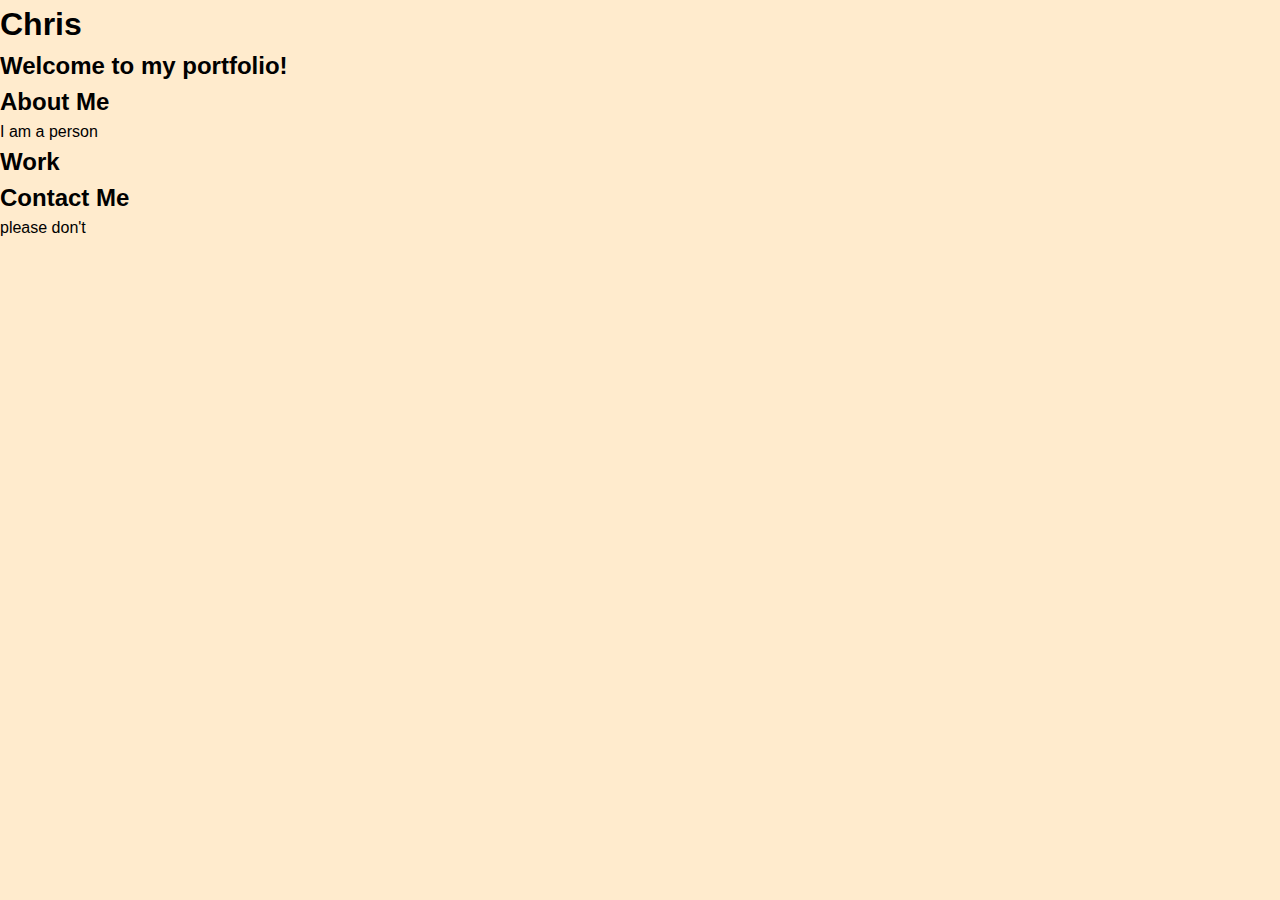
==== starter/index.html @ e7d35a78 "linked css sheet" ====
<!DOCTYPE html>
<html lang="en-gb">

<head>
  <meta charset="UTF-8">
  <meta name="viewport" content="width=device-width, initial-scale=1.0">
  <meta http-equiv="X-UA-Compatible" content="ie=edge">
  <title>Lernantino // Web Developer</title>
  <link rel="stylesheet" href="../starter/css/style.css" />
</head>

<body>
  <!-- main logo / nav -->
  <header>
    <h1>Chris</h1>
    <nav>
    </nav>
  </header>

  <!-- hero banner -->
  <section class="hero-banner">
    <div>
      <h2>Welcome to my portfolio!</h2>
    </div>
  </section>

  <main class="page-wrapper">
    <!-- about me -->
    <section class="page-section" id="about">
      <h2>About Me</h2>
      <div>I am a person</div>
    </section>

    <!-- portfolio container -->
    <section class="page-section" id="work">
      <h2>Work</h2>
    </section>

    <!-- contact -->
    <section class="page-section contact" id="contact">
      <h2>Contact Me</h2>
      <div>please don't</div>
    </section>
  </main>
</body>

</html>
---- starter/css/style.css ----
* {
  box-sizing: border-box;
}

body {
  margin: 0;
  padding: 0;
  font-family: 'Trebuchet MS', 'Lucida Sans Unicode', 'Lucida Grande', 'Lucida Sans', Arial, sans-serif;
  line-height: 1.5;
  background-color: blanchedalmond;

}



h1,
h2,
h3,
h4,
h5,
h6 {
  margin: 0;
}

p {
  margin: 0;
}
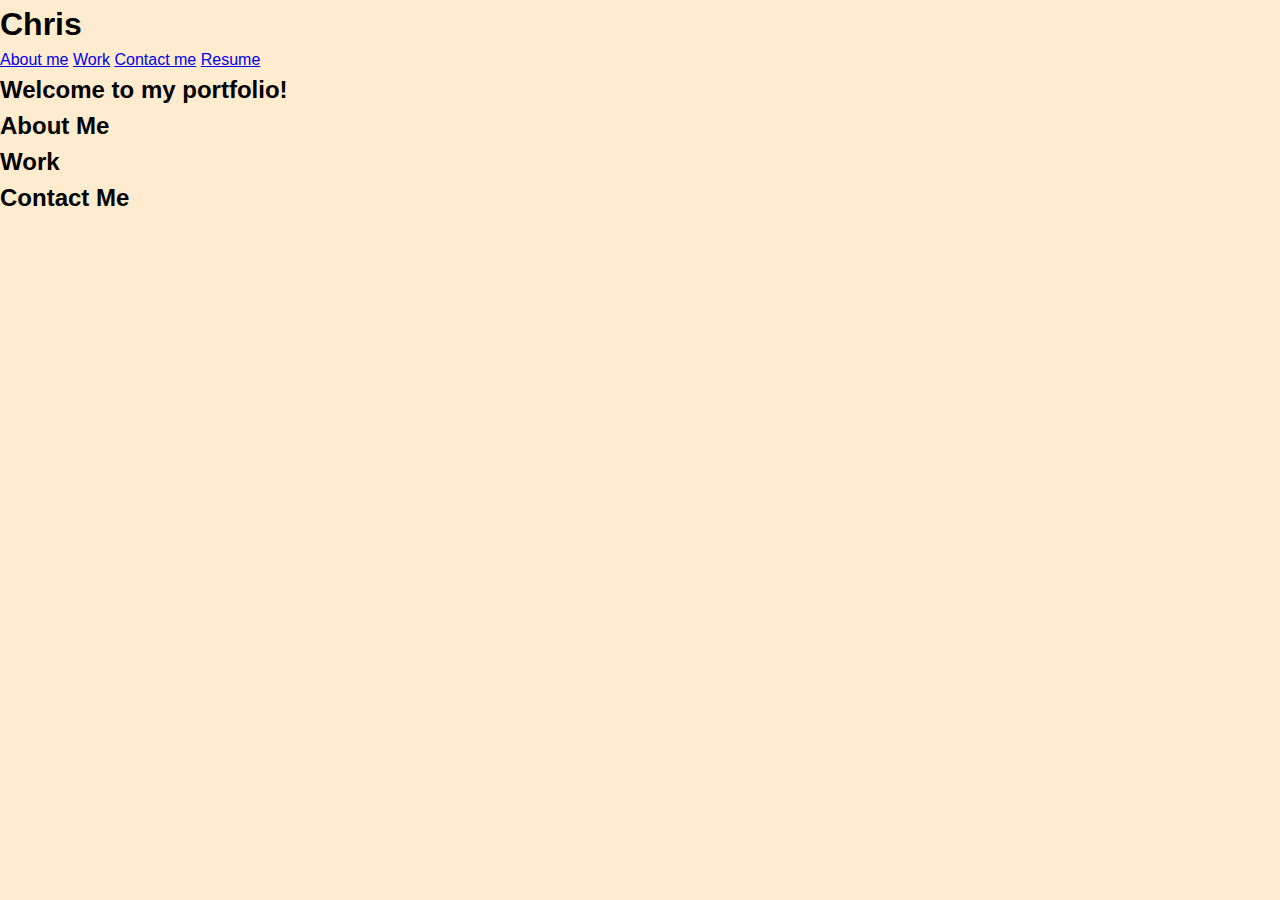
==== commit b35b8587: "added nav bar" ====
--- a/starter/index.html
+++ b/starter/index.html
@@ -10,10 +10,17 @@
 </head>
 
 <body>
-  <!-- main logo / nav -->
+  
   <header>
+    <nav id="navbar">
     <h1>Chris</h1>
-    <nav>
+
+    <div id="navigation">
+    <a href="About me">About me</a>
+    <a href="Work">Work</a>
+    <a href="Contact me">Contact me</a>
+    <a href="Resume">Resume</a>
+  </div>
     </nav>
   </header>
 
@@ -28,7 +35,7 @@
     <!-- about me -->
     <section class="page-section" id="about">
       <h2>About Me</h2>
-      <div>I am a person</div>
+      <div></div>
     </section>
 
     <!-- portfolio container -->
@@ -39,7 +46,7 @@
     <!-- contact -->
     <section class="page-section contact" id="contact">
       <h2>Contact Me</h2>
-      <div>please don't</div>
+      <div></div>
     </section>
   </main>
 </body>
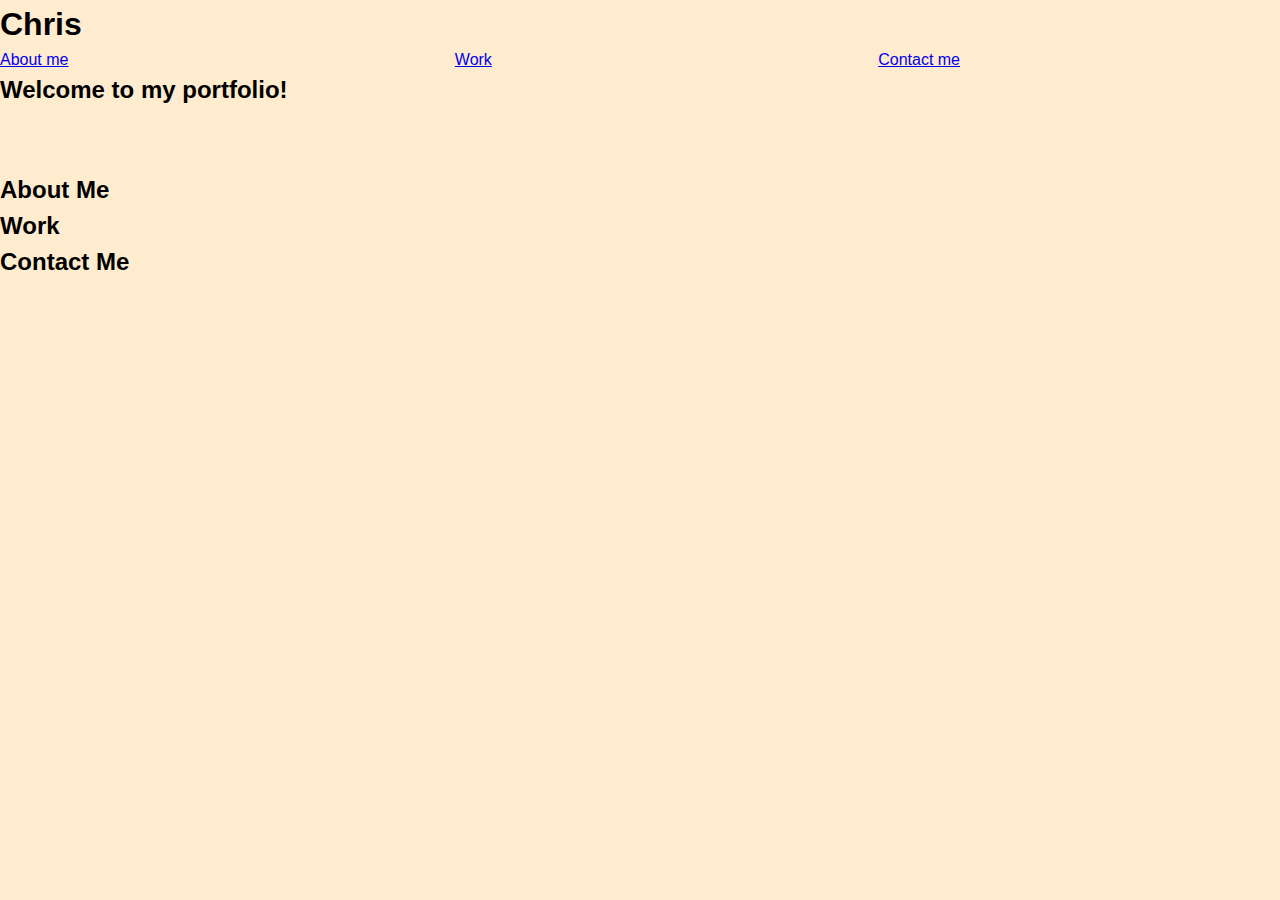
==== commit dbc73d09: "added image to hero banner" ====
--- a/starter/index.html
+++ b/starter/index.html
@@ -5,7 +5,7 @@
   <meta charset="UTF-8">
   <meta name="viewport" content="width=device-width, initial-scale=1.0">
   <meta http-equiv="X-UA-Compatible" content="ie=edge">
-  <title>Lernantino // Web Developer</title>
+  <title>Chris // Web Developer</title>
   <link rel="stylesheet" href="../starter/css/style.css" />
 </head>
 
@@ -19,7 +19,7 @@
     <a href="About me">About me</a>
     <a href="Work">Work</a>
     <a href="Contact me">Contact me</a>
-    <a href="Resume">Resume</a>
+    
   </div>
     </nav>
   </header>
--- a/starter/css/style.css
+++ b/starter/css/style.css
@@ -11,6 +11,24 @@
 
 }
 
+#navigation{
+display:flex;
+width:75%;
+align-items: center;
+justify-content: space-between;
+}
+
+
+.hero-banner{
+  display: block;
+  background-image: url(../images/02-hero-bg.png);
+  height: 100px;
+  background-position: center;
+  background-repeat: no-repeat;
+  background-size:cover;
+  position: relative;
+
+}
 
 
 h1,
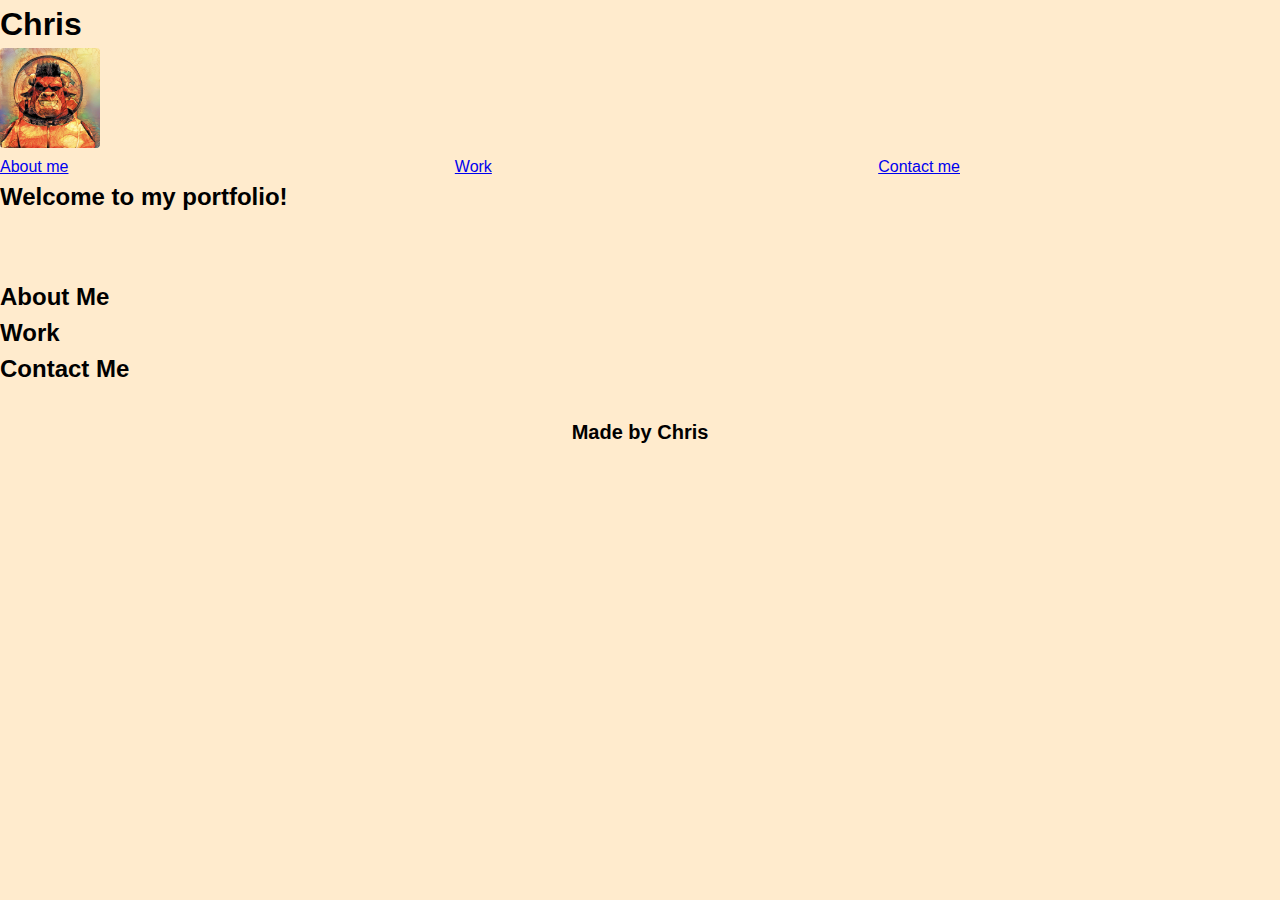
==== commit 8c3a92c6: "linked nav bar to sections, added footer and profile image" ====
--- a/starter/index.html
+++ b/starter/index.html
@@ -14,14 +14,19 @@
   <header>
     <nav id="navbar">
     <h1>Chris</h1>
+    <div>
+      <img src="./images/profile.png">
+    </div>
+    <div id="navigation">
 
-    <div id="navigation">
-    <a href="About me">About me</a>
-    <a href="Work">Work</a>
-    <a href="Contact me">Contact me</a>
+                <a href="#About-me">About me</a>
+
+                <a href="#Work">Work</a>
+
+                <a href="#Contact-me">Contact me</a>
+
+    </nav>
     
-  </div>
-    </nav>
   </header>
 
   <!-- hero banner -->
@@ -33,22 +38,27 @@
 
   <main class="page-wrapper">
     <!-- about me -->
-    <section class="page-section" id="about">
+    <section class="page-section" id="About-me" >
       <h2>About Me</h2>
       <div></div>
     </section>
 
     <!-- portfolio container -->
-    <section class="page-section" id="work">
+    <section class="page-section" id="Work">
       <h2>Work</h2>
     </section>
 
     <!-- contact -->
-    <section class="page-section contact" id="contact">
+    <section class="page-section contact" id="Contact-me">
       <h2>Contact Me</h2>
       <div></div>
     </section>
   </main>
 </body>
 
+<footer>
+  <h2>Made by Chris</h2>
+
+</footer>
+
 </html>--- a/starter/css/style.css
+++ b/starter/css/style.css
@@ -16,6 +16,13 @@
 width:75%;
 align-items: center;
 justify-content: space-between;
+
+}
+
+img{
+  border-radius: 4px;
+  width: 100px;
+  height: 100px;
 }
 
 
@@ -43,3 +50,14 @@
 p {
   margin: 0;
 }
+
+footer {
+  padding: 30px;
+  clear: both;
+  font-family: 'Trebuchet MS', 'Lucida Sans Unicode', 'Lucida Grande', 'Lucida Sans', Arial, sans-serif;
+  text-align: center;
+}
+
+footer h2 {
+  font-size: 20px;
+}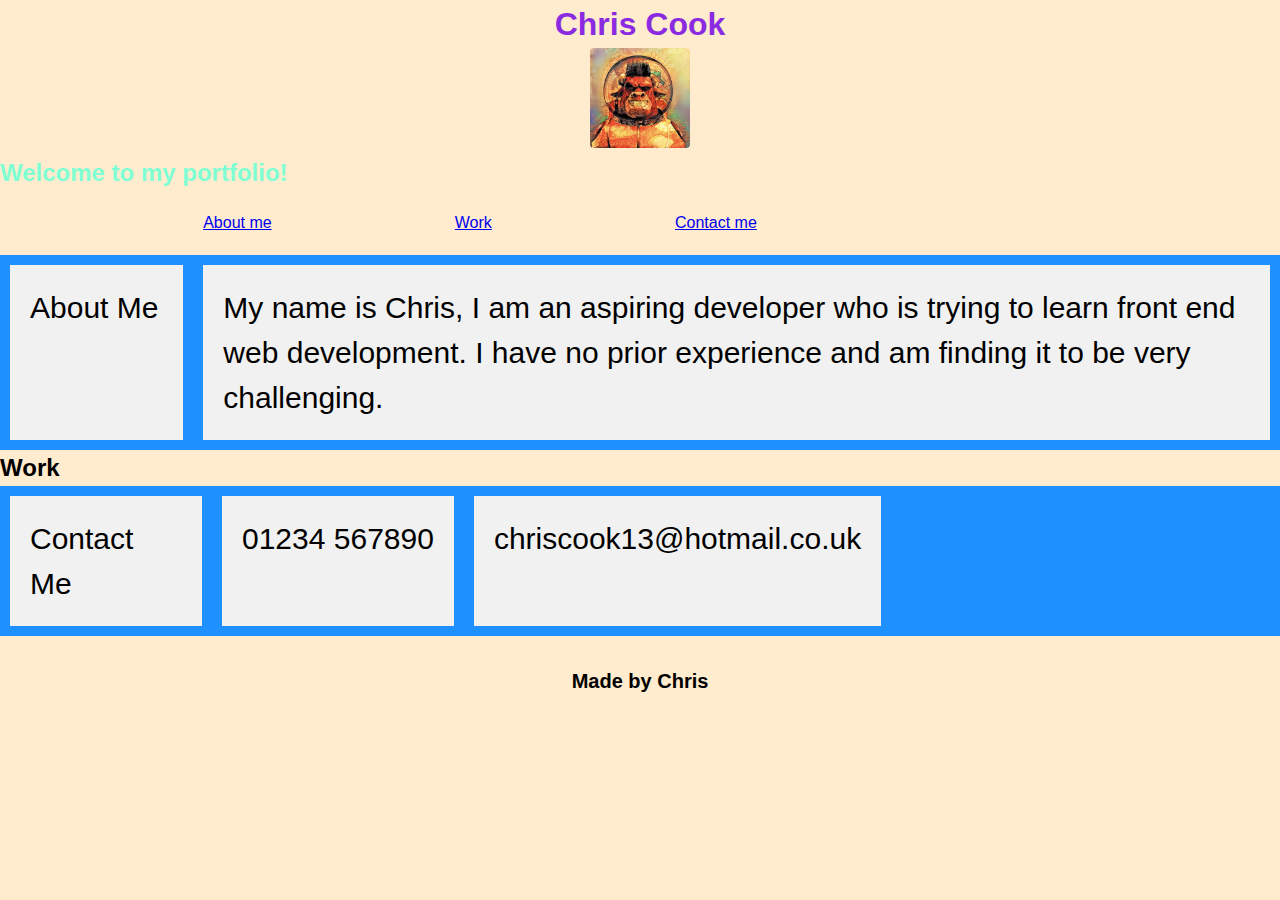
==== commit cc9609c4: "added flex boxes for about me/contact me and moved the nav bar inside the hero banner" ====
--- a/starter/index.html
+++ b/starter/index.html
@@ -13,19 +13,11 @@
   
   <header>
     <nav id="navbar">
-    <h1>Chris</h1>
+    <h1>Chris Cook</h1>
     <div>
       <img src="./images/profile.png">
     </div>
-    <div id="navigation">
-
-                <a href="#About-me">About me</a>
-
-                <a href="#Work">Work</a>
-
-                <a href="#Contact-me">Contact me</a>
-
-    </nav>
+    
     
   </header>
 
@@ -33,14 +25,24 @@
   <section class="hero-banner">
     <div>
       <h2>Welcome to my portfolio!</h2>
-    </div>
+
+    <div id="navigation">
+
+      <a href="#About-me">About me</a>
+   
+      <a href="#Work">Work</a>
+
+      <a href="#Contact-me">Contact me</a>
+  
+</nav>
   </section>
 
   <main class="page-wrapper">
     <!-- about me -->
-    <section class="page-section" id="About-me" >
-      <h2>About Me</h2>
-      <div></div>
+    <section class="flex-container" id="About-me" >
+      <div style="flex-basis: 25%">About Me</div>
+      <div style="flex-basis:auto">My name is Chris, I am an aspiring developer who is trying to learn front end web development.
+         I have no prior experience and am finding it to be very challenging. </div>
     </section>
 
     <!-- portfolio container -->
@@ -49,9 +51,10 @@
     </section>
 
     <!-- contact -->
-    <section class="page-section contact" id="Contact-me">
-      <h2>Contact Me</h2>
-      <div></div>
+    <section class="flex-container" id="Contact-me">
+      <div style="flex-basis: 15%">Contact Me</div>
+      <div>01234 567890 </div>
+      <div>chriscook13@hotmail.co.uk </div>
     </section>
   </main>
 </body>
--- a/starter/css/style.css
+++ b/starter/css/style.css
@@ -11,11 +11,17 @@
 
 }
 
+#navbar{
+  text-align: center;
+  color: blueviolet;
+}
+
 #navigation{
 display:flex;
 width:75%;
-align-items: center;
-justify-content: space-between;
+padding: 20px;
+text-align: right;
+justify-content:space-evenly;
 
 }
 
@@ -34,7 +40,22 @@
   background-repeat: no-repeat;
   background-size:cover;
   position: relative;
+  color: aquamarine;
 
+
+}
+
+.flex-container {
+  display: flex;
+  background-color: DodgerBlue;
+}
+
+.flex-container > div {
+  background-color: #f1f1f1;
+  margin: 10px;
+  padding: 20px;
+  font-size: 30px;
+  
 }
 
 
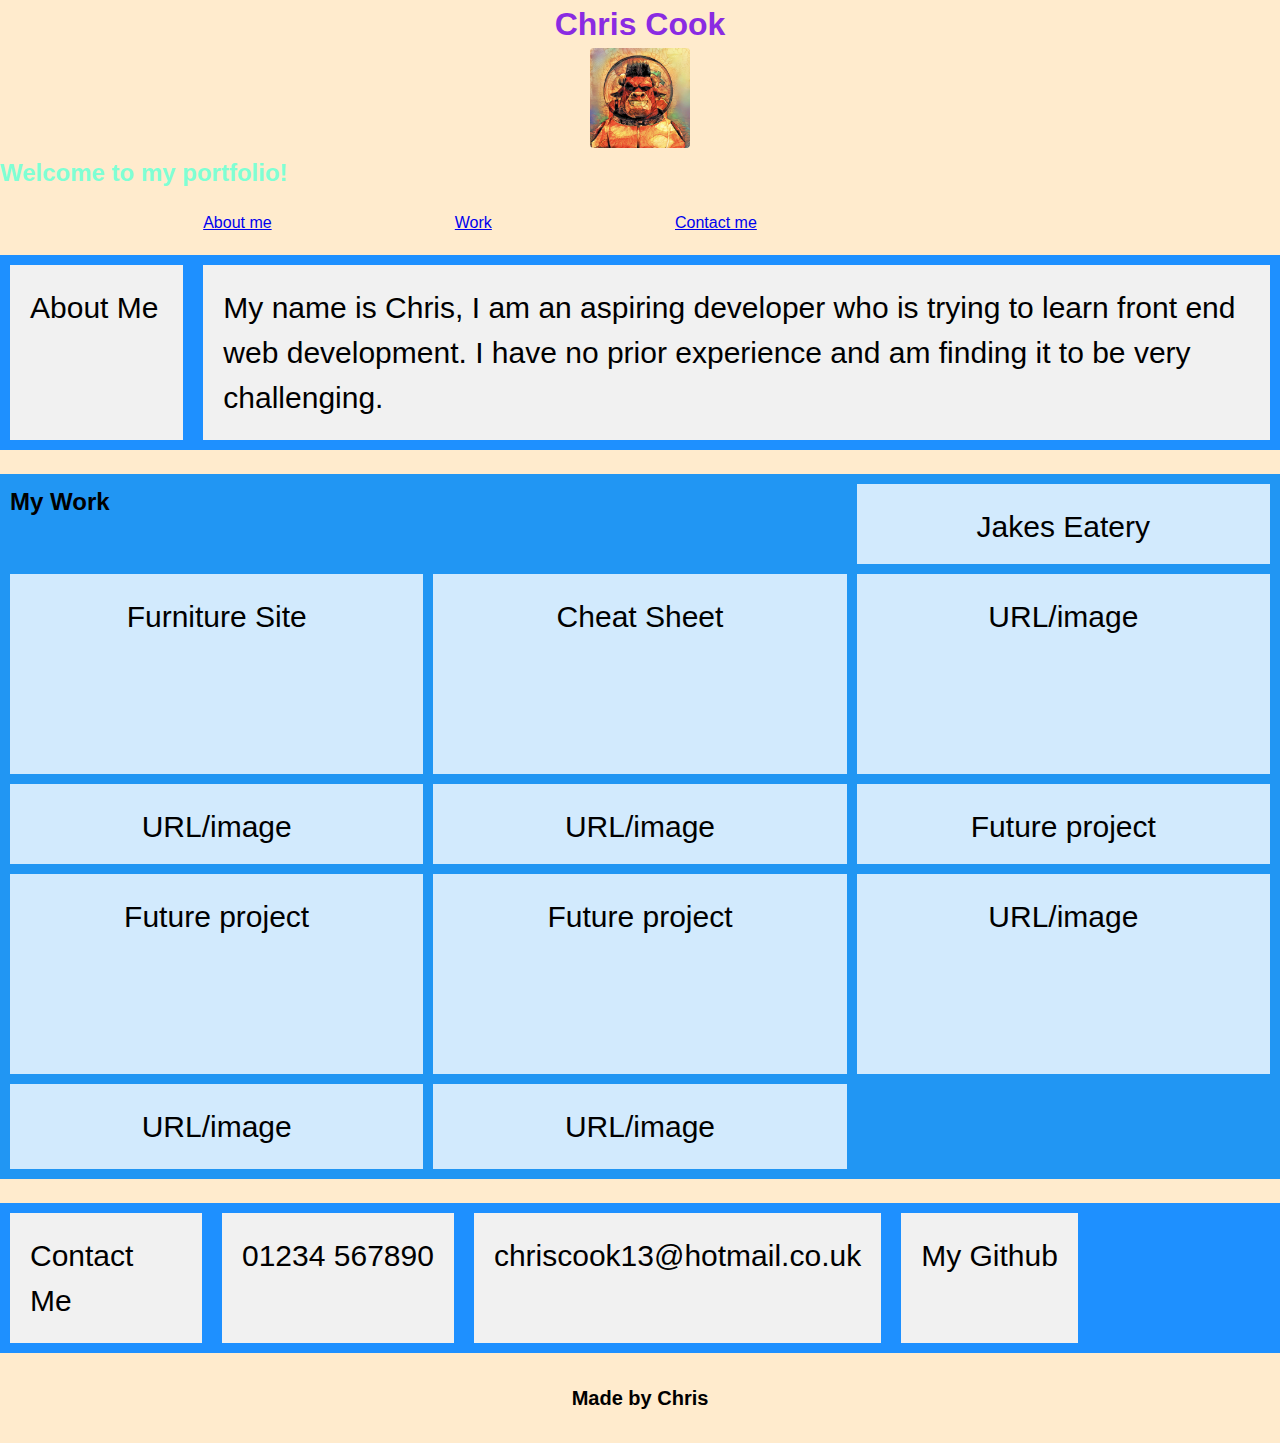
==== commit 6c5f9d09: "added a grid layout for work section" ====
--- a/starter/index.html
+++ b/starter/index.html
@@ -45,16 +45,40 @@
          I have no prior experience and am finding it to be very challenging. </div>
     </section>
 
+    <br>
+
     <!-- portfolio container -->
-    <section class="page-section" id="Work">
-      <h2>Work</h2>
+    <section class="grid-container" id="Work">
+   
+      <h2>My Work</h2>
+
+    <br>
+
+
+        <div>Jakes Eatery</div>
+        <div>Furniture Site</div>
+        <div>Cheat Sheet</div>
+        <div>URL/image</div>
+        <div>URL/image</div>
+        <div>URL/image</div>
+        <div>Future project</div>
+        <div>Future project</div>
+        <div>Future project</div>
+        <div>URL/image</div>
+        <div>URL/image</div>
+        <div>URL/image</div>
+      </div>
+      
     </section>
+
+<br>
 
     <!-- contact -->
     <section class="flex-container" id="Contact-me">
       <div style="flex-basis: 15%">Contact Me</div>
       <div>01234 567890 </div>
       <div>chriscook13@hotmail.co.uk </div>
+      <div>My Github</div>
     </section>
   </main>
 </body>
--- a/starter/css/style.css
+++ b/starter/css/style.css
@@ -59,6 +59,23 @@
 }
 
 
+
+.grid-container {
+  display: grid;
+  grid-template-columns: auto auto auto;
+  grid-template-rows: 80px 200px 80px 200px;
+  gap: 10px;
+  background-color: #2196F3;
+  padding: 10px;
+}
+
+.grid-container > div {
+  background-color: rgba(255, 255, 255, 0.8);
+  text-align: Center;
+  padding: 20px 0;
+  font-size: 30px;
+}
+
 h1,
 h2,
 h3,
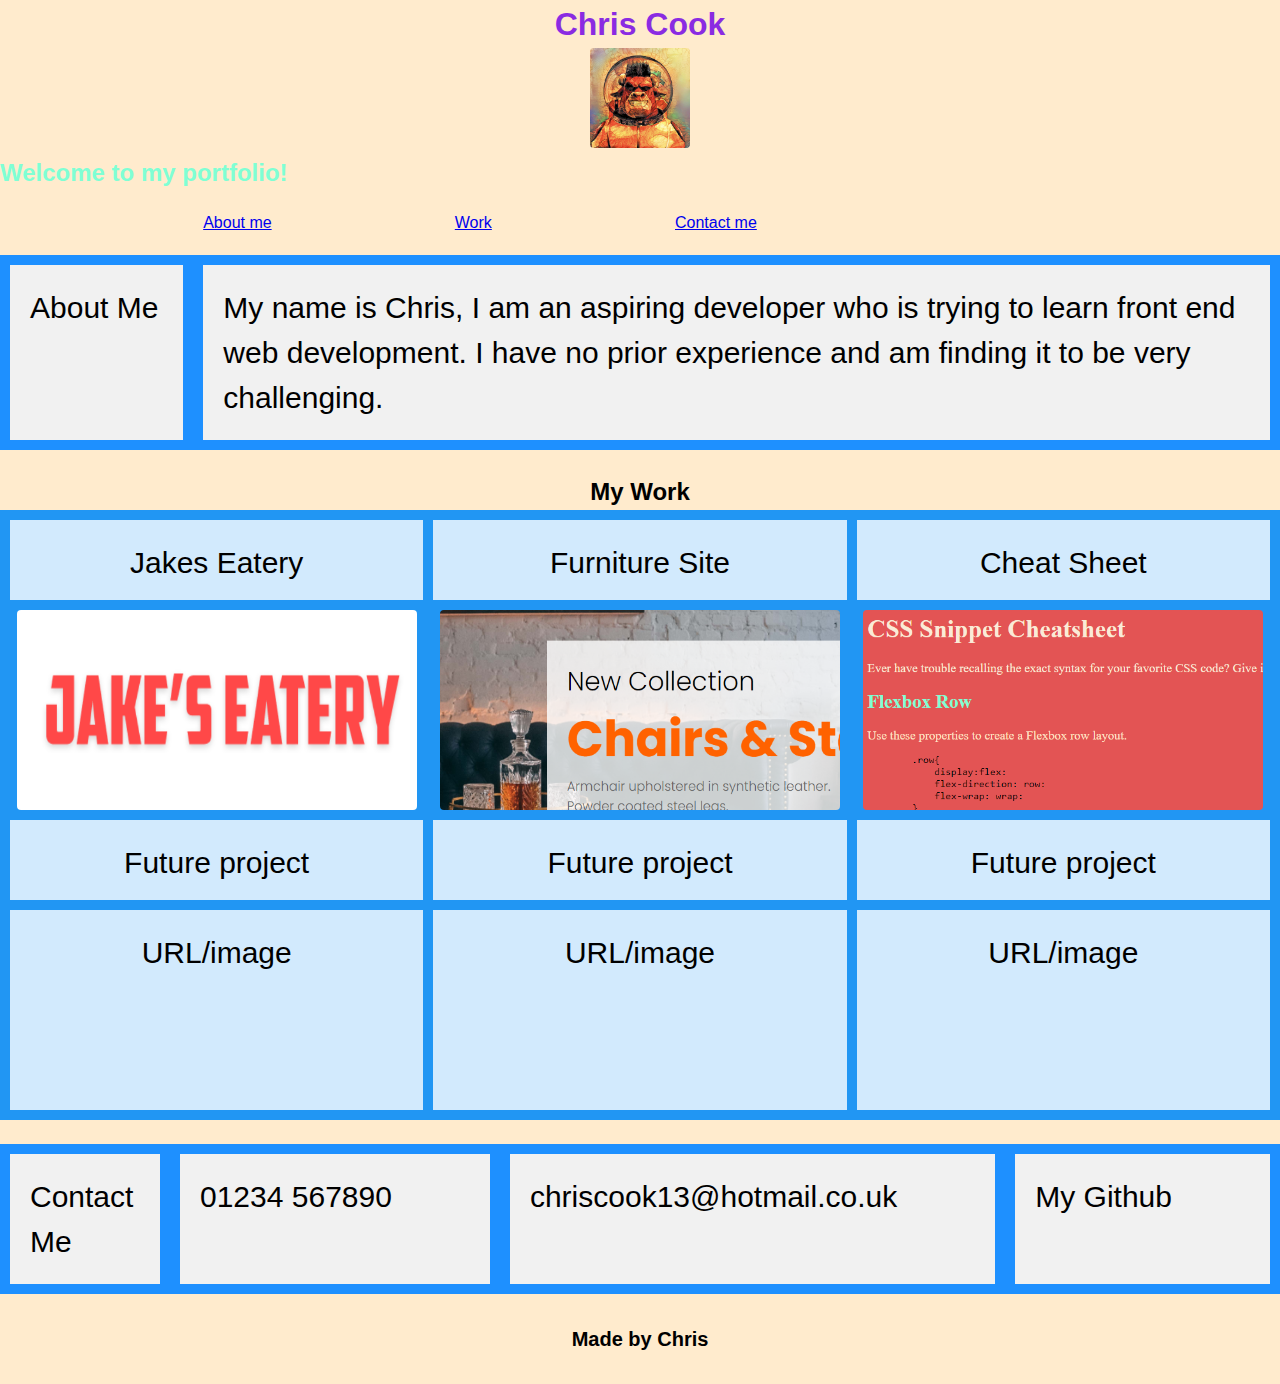
==== commit 92c83798: "adjusted contact me flexbox and added images for first three work examples" ====
--- a/starter/index.html
+++ b/starter/index.html
@@ -48,19 +48,22 @@
     <br>
 
     <!-- portfolio container -->
+<section class="work-header" id="wh">
+  <h2>My Work</h2>
+</section>
+
     <section class="grid-container" id="Work">
    
-      <h2>My Work</h2>
 
-    <br>
+  
 
 
         <div>Jakes Eatery</div>
         <div>Furniture Site</div>
         <div>Cheat Sheet</div>
-        <div>URL/image</div>
-        <div>URL/image</div>
-        <div>URL/image</div>
+        <img src="../starter/images/jakes-eatery.png" ID="jakeseatery" alt="jakes-eatery"></a>
+        <img src="../starter/images/furniture.png" ID="furniture" alt="furniture"></a>
+        <img src="../starter/images/cheat-sheet.png" ID="cheat-sheet" alt="cheat-sheet"></a>
         <div>Future project</div>
         <div>Future project</div>
         <div>Future project</div>
@@ -75,10 +78,10 @@
 
     <!-- contact -->
     <section class="flex-container" id="Contact-me">
-      <div style="flex-basis: 15%">Contact Me</div>
-      <div>01234 567890 </div>
-      <div>chriscook13@hotmail.co.uk </div>
-      <div>My Github</div>
+      <div style="flex: 0 0 150px">Contact Me</div>
+      <div style="flex-grow: 1">01234 567890</div>
+      <div style="flex-grow: 1">chriscook13@hotmail.co.uk</div>
+      <div style="flex-grow: 1">My Github</div>
     </section>
   </main>
 </body>
--- a/starter/css/style.css
+++ b/starter/css/style.css
@@ -43,6 +43,7 @@
   color: aquamarine;
 
 
+
 }
 
 .flex-container {
@@ -58,7 +59,9 @@
   
 }
 
-
+#wh{
+  text-align: center;
+}
 
 .grid-container {
   display: grid;
@@ -74,6 +77,33 @@
   text-align: Center;
   padding: 20px 0;
   font-size: 30px;
+}
+
+#jakeseatery {
+  display: block;
+margin-left: auto;
+margin-right: auto;
+width: 400px;
+height: 200px;
+
+}
+
+#furniture {
+  display: block;
+margin-left: auto;
+margin-right: auto;
+width: 400px;
+height: 200px;
+
+}
+
+#cheat-sheet {
+  display: block;
+margin-left: auto;
+margin-right: auto;
+width: 400px;
+height: 200px;
+
 }
 
 h1,
